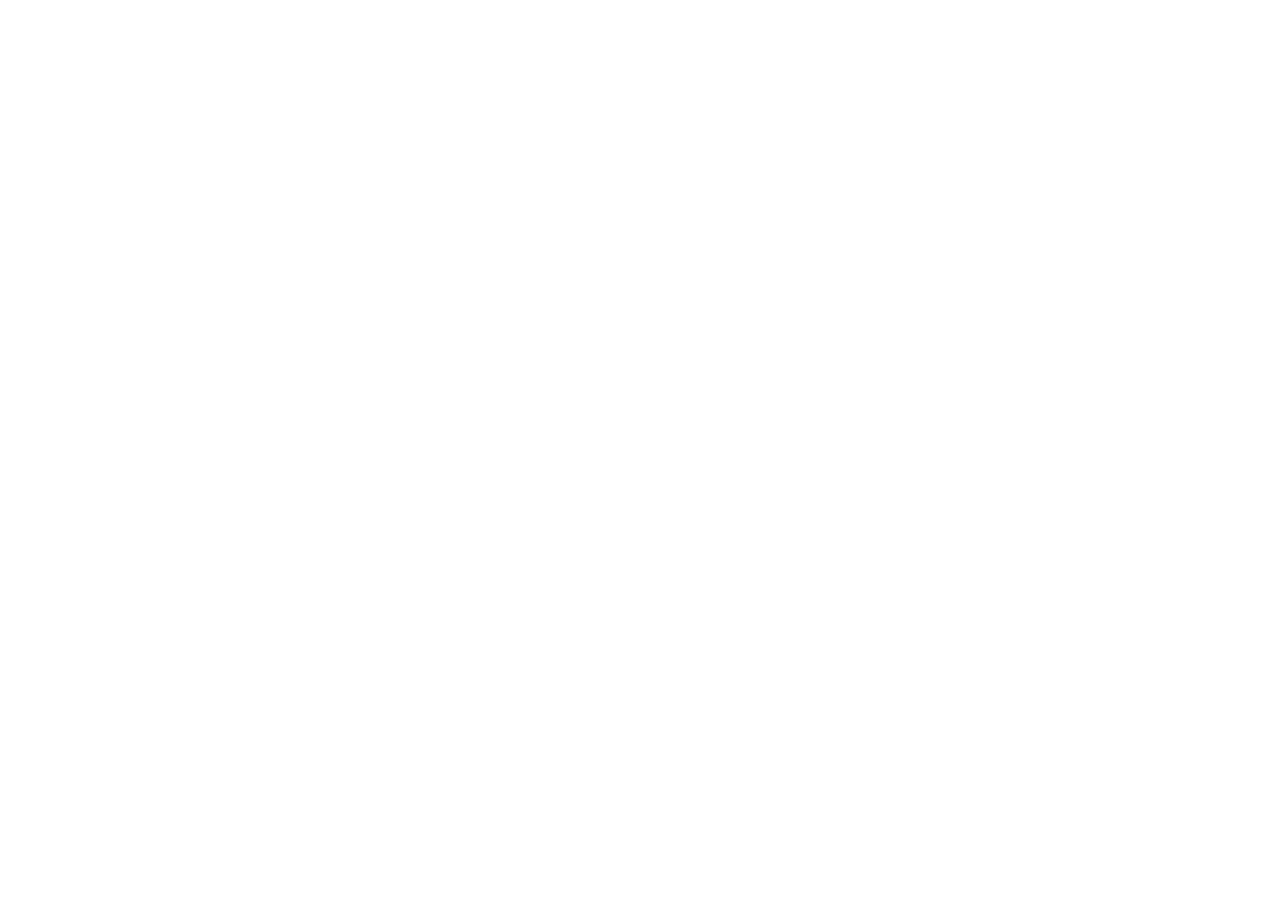
==== index.html @ a8610986 "ragionamento logico e creazione html" ====
<!DOCTYPE html>
<html lang="en">
<head>
    <meta charset="UTF-8">
    <meta http-equiv="X-UA-Compatible" content="IE=edge">
    <meta name="viewport" content="width=device-width, initial-scale=1.0">
    <link rel="stylesheet" href="css/style.css">
    <title>Ex timer</title>
</head>
<body>
  
    
<div id="container">

</div>




<script type="text/javascript" src="js/script.js"></script>
</body>
</html>
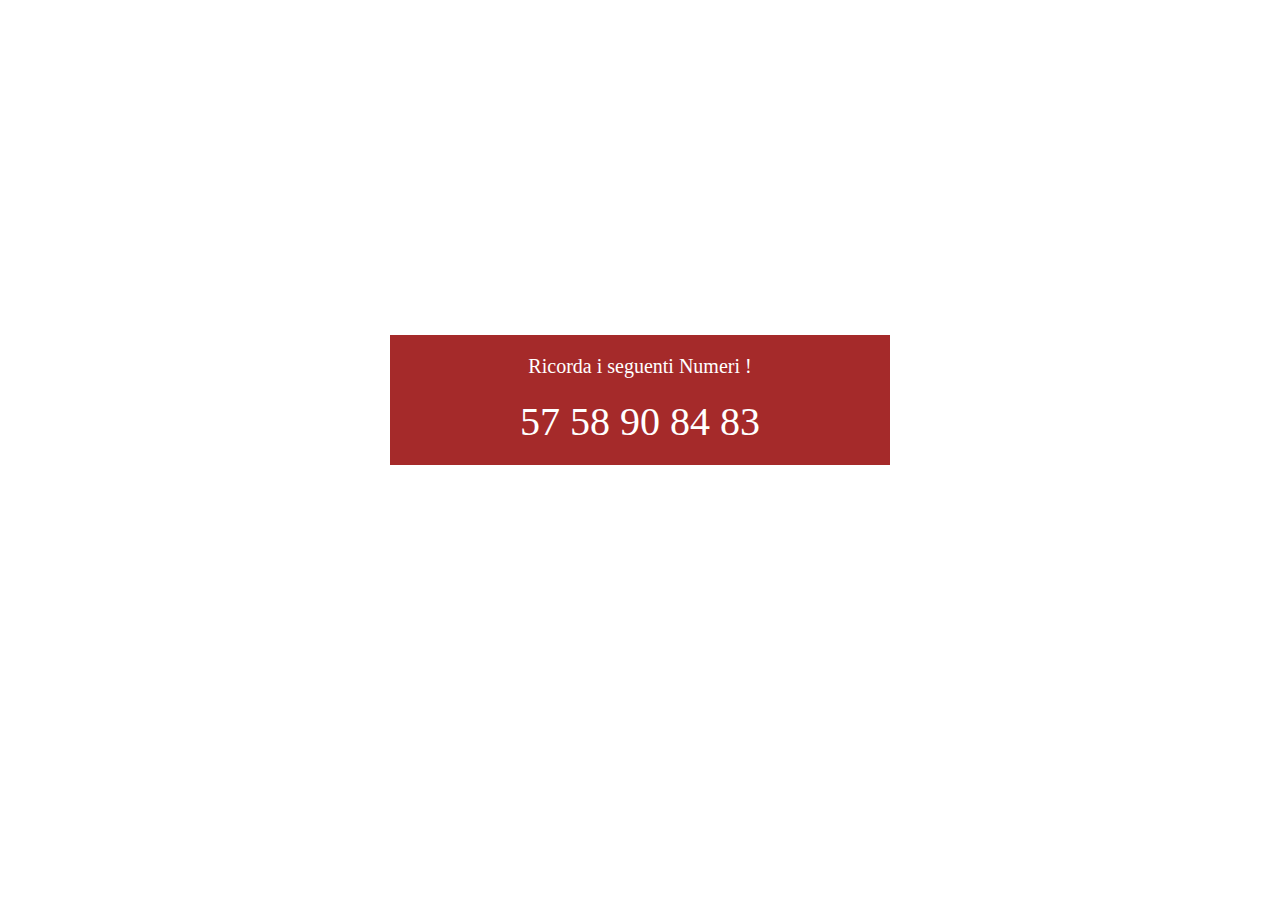
==== commit 878e5c1d: "Aggiunto css" ====
--- a/index.html
+++ b/index.html
@@ -8,11 +8,15 @@
     <title>Ex timer</title>
 </head>
 <body>
-  
-    
 <div id="container">
 
+    <div id="contenitore_numeri">
+        <span id="ricorda">Ricorda i seguenti Numeri !</span>
+    </div>
+
+
 </div>
+
 
 
 
--- a/css/style.css
+++ b/css/style.css
@@ -0,0 +1,26 @@
+*{
+    box-sizing: border-box;
+    margin: 0;
+    padding: 0;
+}
+#container{
+    height: 800px;
+    display: flex;
+    justify-content: center;
+    align-items: center;
+}
+#container #contenitore_numeri{
+    width: 500px;
+    background-color: brown;
+    color: white;
+    padding: 20px ;
+    text-align: center;
+    display: flex;
+    flex-direction: column;
+    font-size: 40px;
+}
+
+#ricorda{
+    margin-bottom: 20px;
+    font-size: 20px;
+}
